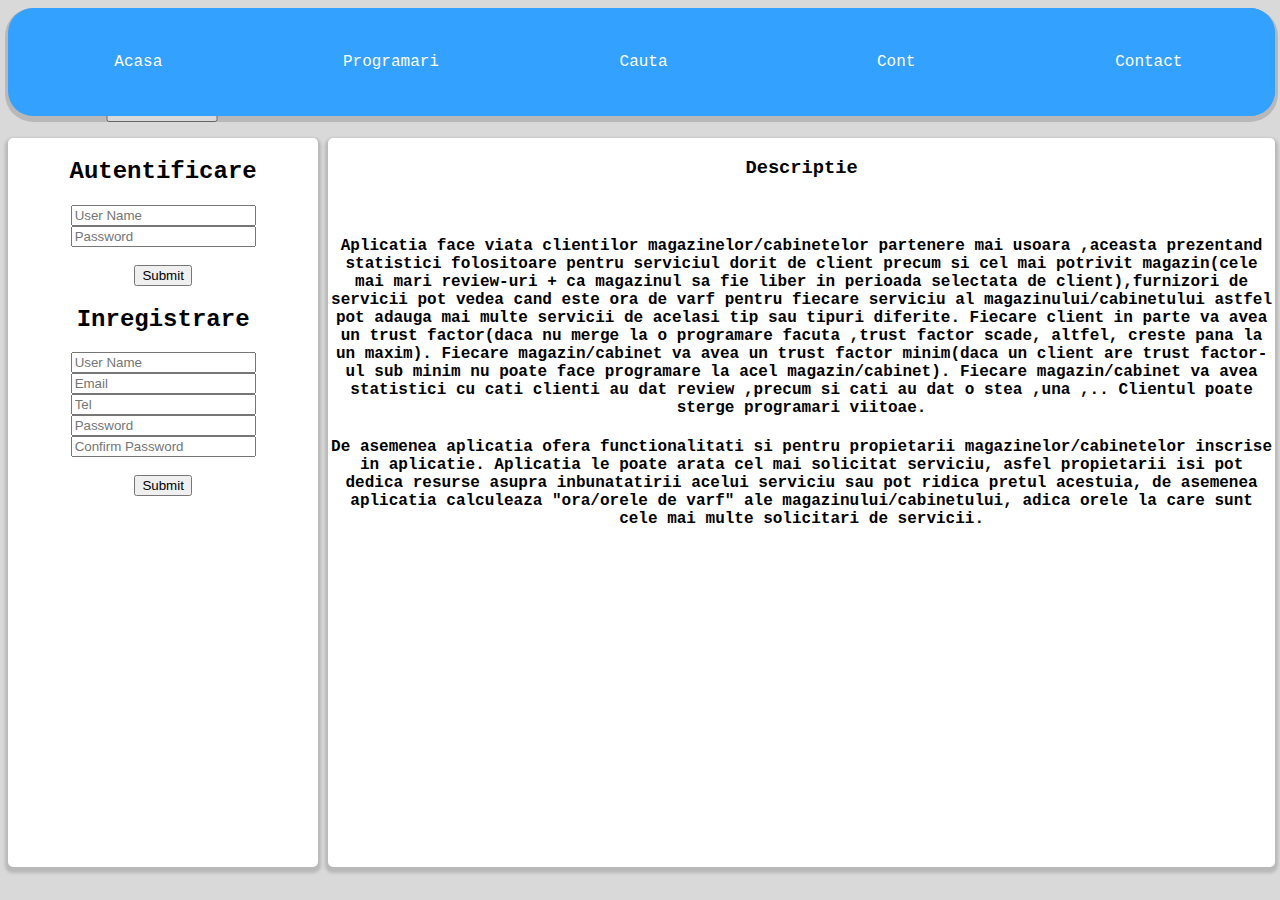
==== site/index.html @ 0c3d8f10 "Add files via upload" ====
<!DOCTYPE html>
<html>

<head>
<meta charset="UTF-8">
<link rel="stylesheet" href="styleSheet.css">
<title>LineUp</title>
</head>


<body>

<main>


<input type="checkbox" id="newsButton">

<label for="newsButton">  </label>


<nav>

<input type="checkbox" id="menuButton">

<label for="menuButton">  </label>


<ul>

<li><a href="index.html"> Acasa</a></li>
<li><a href="p1.html"> Programari</a></li>
<li><a href="p2.html"> Cauta</a></li>
<li><a href="p3.html">Cont</a></li>
<li><a href="p4.html"> Contact</a></li>

</ul>


</nav>

<aside>


<h2>Autentificare </h2>
 <form action="#.php">
  <input type="text" name="username" placeholder="User Name"><br>
  <input type="password" name="password" placeholder="Password"><br><br>
  <input type="submit" value="Submit">
</form> 
<p><h2>Inregistrare</h2></p>
 <form action="#.php">
  <input type="text" name="username" placeholder="User Name"><br>
  <input type="text" name="email" placeholder="Email"><br>
  <input type="text" name="telefon" placeholder="Tel"><br>
  <input type="password" name="password" placeholder="Password"><br>
   <input type="password" name="password" placeholder="Confirm Password"><br><br>
  <input type="submit" value="Submit">
</form> 


</aside>

<section>
<h3> Descriptie </h3>
<br>
<h4><li>	Aplicatia face viata clientilor magazinelor/cabinetelor partenere mai usoara ,aceasta prezentand statistici folositoare pentru serviciul dorit de 
client precum si cel mai potrivit magazin(cele mai mari review-uri + ca magazinul sa fie liber in perioada selectata de client),furnizori de servicii pot vedea
cand este ora de varf pentru fiecare serviciu al magazinului/cabinetului astfel pot adauga mai multe servicii de acelasi tip sau tipuri diferite. Fiecare client in parte
va avea un trust factor(daca nu merge la o programare facuta ,trust factor scade, altfel, creste pana la un maxim). Fiecare magazin/cabinet va avea un trust factor minim(daca un client are trust factor-ul
sub minim nu poate face programare la acel magazin/cabinet). Fiecare magazin/cabinet va avea statistici cu cati clienti au dat review ,precum si cati au dat o stea ,una ,..
Clientul poate sterge programari viitoae.
	</h4><h4><li>De asemenea aplicatia ofera functionalitati si pentru propietarii magazinelor/cabinetelor inscrise in aplicatie. Aplicatia le poate arata cel mai solicitat serviciu, 
asfel propietarii isi pot dedica resurse asupra inbunatatirii acelui serviciu sau pot ridica pretul acestuia, de asemenea aplicatia calculeaza "ora/orele de varf" ale magazinului/cabinetului, adica orele 
la care sunt cele mai multe solicitari de servicii. 
</h4>

</section>

</main>

</body>


</html>
---- site/styleSheet.css ----
body
{
	background-color: #d9d9d9;
	
}

section > img.logo
{
	height:20vh;
	width:auto;
}

div.account > input
{
	display:block;
}

nav
{
	border-radius: 25px;
	position:absolute;
	display:flex;
	background-color: #33A1FF;
	position:absolute;
	width:99%;	
	padding:0;
	box-shadow: 0px 3px 0px 3px rgba(0,0.15,0.15,0.15);
	border-radius: 25px;
}

nav > ul
{
	top:0;
	right:0;
	list-style-type:none;
	width:100vw;
	white-space:nowrap;
	display: flex;
    flex-flow: row wrap;
    align-items: center;
    justify-content: space-around;
	padding:0;
	margin:0;
	border:0;
	
}

nav > ul > li
{
	width:20%;
	padding:0;
	margin:0;
	border:0;
}

nav > ul > li > a
{
	border-radius: 25px;
	display:block;
	padding:5vh;
	text-align:center;
	background-color:#33A1FF;
	color:white;
	text-decoration:none;
	font-family:Courier new;
	border:0;
}


nav > ul > li > a:hover
{
	background-color:#990000;
	font-family:Courier new;
	margin:0;
}

nav > ul > li > a:visited
{
	color:white;
	text-decoration:none;
	font-family:Courier new;
	margin:0;
}


aside
{
	border-radius: 5px;
	font-family:Courier new;
	overflow:auto;	
	grid-row-start: 2;
	grid-column: 1 / 2;
	background-color:#ffffff;
	width:101%;	
	text-align:center;
	box-shadow: 0px 3px 3px 3px rgba(0,0.15,0.15,0.15);
}

section
{
	border-radius: 5px;
	font-family:Courier new;		
	grid-row-start: 2;
	grid-column: 2 / 3;
	background-color:#ffffff;
	text-align:center;
	position:relative;
	overflow:auto;
	box-shadow: 0px 3px 3px 3px rgba(0,0.15,0.15,0.15);
}

sectionn
{
	
	border-radius: 5px;
	font-family:Courier new;		
	grid-row-start: 2;
	grid-column: 1 / 3;
	background-color:#ffffff;
	text-align:center;
	position:relative;
	overflow:auto;
	box-shadow: 0px 3px 3px 3px rgba(0,0.15,0.15,0.15);
}

main
{
	height:auto;
	display : grid;
	grid-template-columns: 24vw 74vw;
	grid-template-rows : 13vh minmax(100px, 81vh);
	grid-gap:1vw;
}

nav > div.toggle
{
	display:none; 
}


section > div.Legenda 
{
	height:auto;
	width:10vw;
	position:absolute;
	padding:0;
	margin:0;
	left:0;
	top:0;
	background-color: rgba(255, 26, 26,0.4);
}


div.Legenda > label
{
	display:block;
	font-size:1.5vw;
	background: url(up.png) no-repeat center;
	background-size:2vw;
}


div.Legenda > input
{
	display:none;
}

aside > input
{
	display:none;
}

div.Legenda > ul
{
	list-style-type:none;
	padding:0;
	margin:0;
	border:0;
}

div.Legenda > ul > li
{
	height:1.5vw;
	padding:0;
	margin:0;
	border:0;
}


div.Legenda > input:checked ~ ul > li
{
	height:0;
	display:none;
}

div.Legenda > input:checked ~ label 
{
	display:block;
	background: url(down.png) no-repeat center;
	background-size:2vw;
}


section img
{
	height:90vh;
	width:auto;
	top:0;
	left:0;
}

aside > label + p
{
	display: none;
	height:0vw;
	padding:0;
	margin:0;
	border:0;
}

aside > input:checked ~ label + p 
{
	display:block;
}

aside > input
{
	display:none;
}

aside > label
{
	font-weight:900;
	display:block;
}

section ul 
{
	display:grid;
	grid-template-columns:1vw 2vw;
	grid-auto-rows : 4vw;
	grid-column-gap: 3vw;
}

section  ul > li 
{
	margin-left:1vh;
}

nav > input
{
	display:none;
}


section  div.Legenda > ul  img 
{
	height:auto;
	width:1vw;
}

aside > div.Legenda
{
	display: block;
	overflow:auto;
}
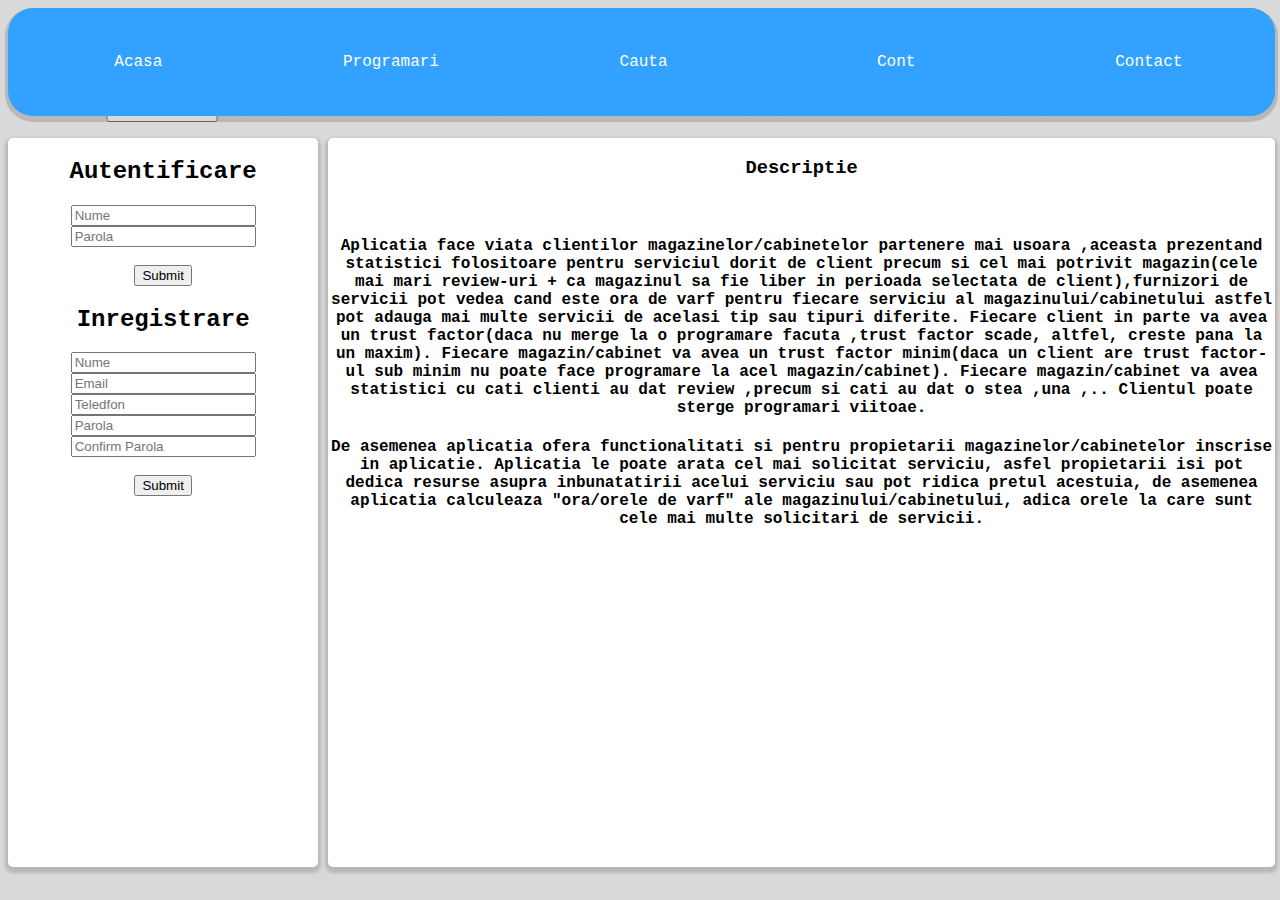
==== commit d19e766b: "Add files via upload" ====
--- a/site/index.html
+++ b/site/index.html
@@ -42,20 +42,20 @@
 
 
 <h2>Autentificare </h2>
- <form action="#.php">
-  <input type="text" name="username" placeholder="User Name"><br>
-  <input type="password" name="password" placeholder="Password"><br><br>
+ <form action="#f1.php">
+  <input type="text" name="username" placeholder="Nume"><br>
+  <input type="password" name="password" placeholder="Parola"><br><br>
   <input type="submit" value="Submit">
 </form> 
 <p><h2>Inregistrare</h2></p>
- <form action="#.php">
-  <input type="text" name="username" placeholder="User Name"><br>
+ <form action="#f2.php">
+  <input type="text" name="username" placeholder="Nume"><br>
   <input type="text" name="email" placeholder="Email"><br>
-  <input type="text" name="telefon" placeholder="Tel"><br>
-  <input type="password" name="password" placeholder="Password"><br>
-   <input type="password" name="password" placeholder="Confirm Password"><br><br>
+  <input type="text" name="telefon" placeholder="Teledfon"><br>
+  <input type="password" name="password" placeholder="Parola"><br>
+   <input type="password" name="passwordd" placeholder="Confirm Parola"><br><br>
   <input type="submit" value="Submit">
-</form> 
+</form>
 
 
 </aside>
